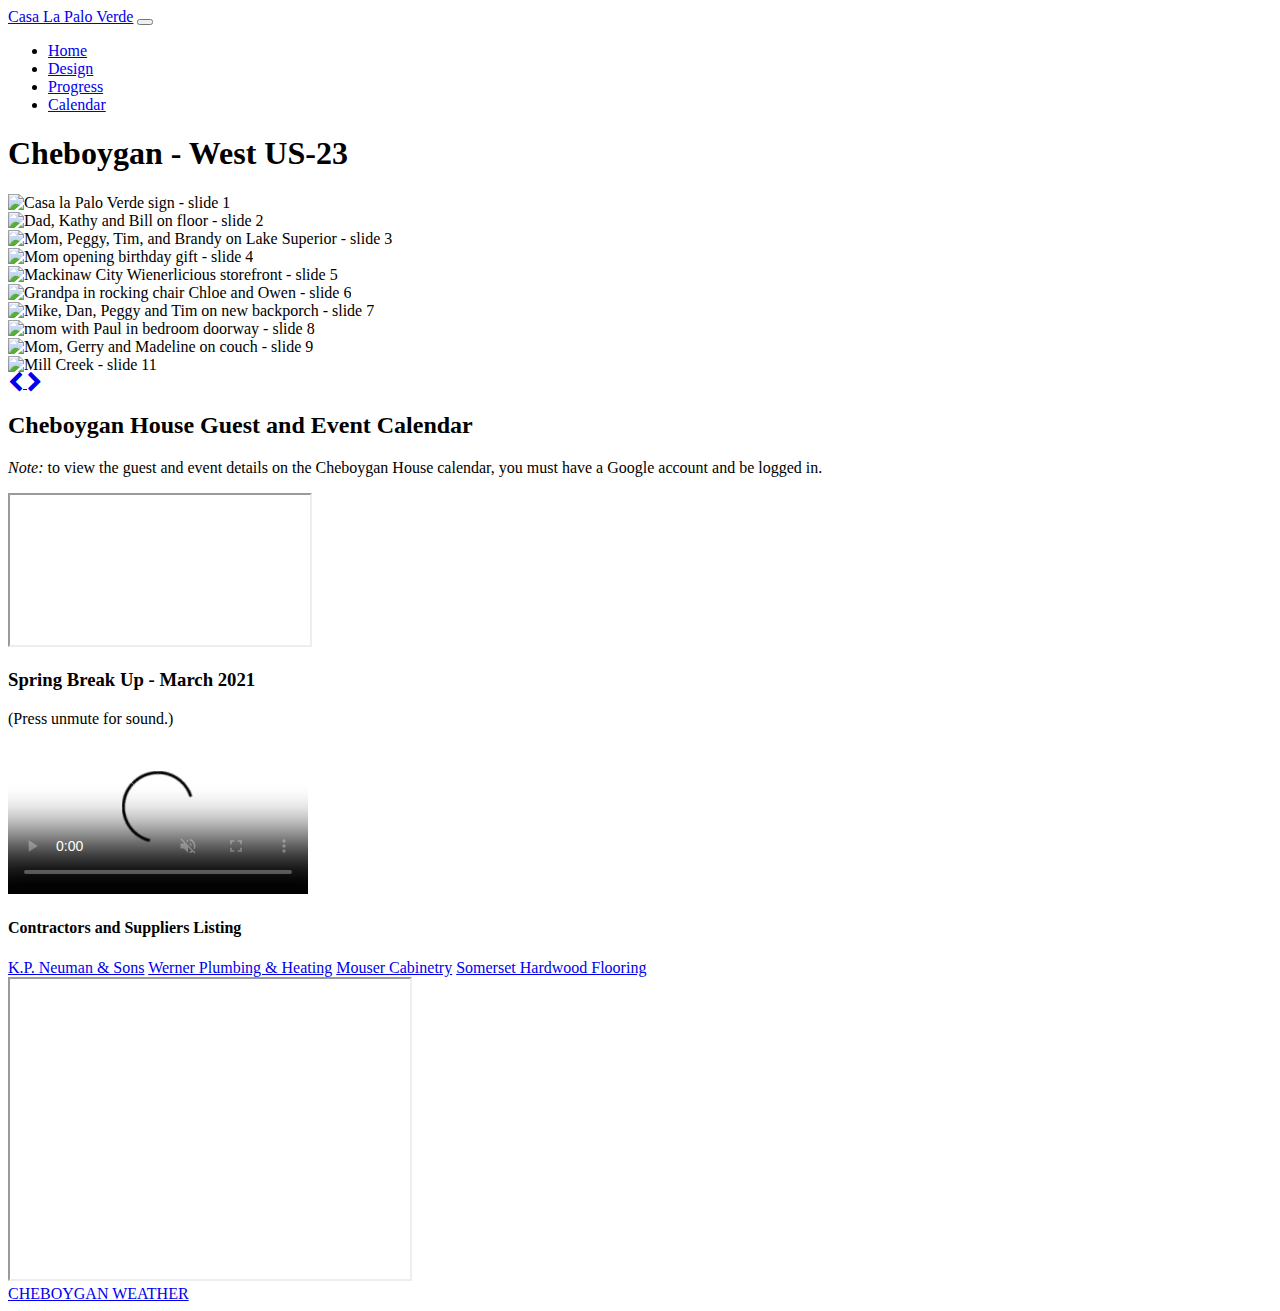
==== calendar.html @ 27f4bb49 "Add files via upload" ====
<!-- Version 5 added features: 
1. Footer weather app
2. Footer Google map of Cheboygan
3. Responsive multi-item carousel
-->

<!DOCTYPE html>
<html lang="en">
<head>
	<!-- Required meta tags -->
    <meta charset="utf-8">
    <meta name="viewport" content="width=device-width, initial-scale=1, shrink-to-fit=no">

    <!-- Bootstrap CSS -->
    <link rel="stylesheet" href="https://cdn.jsdelivr.net/npm/bootstrap@4.5.3/dist/css/bootstrap.min.css" integrity="sha384-TX8t27EcRE3e/ihU7zmQxVncDAy5uIKz4rEkgIXeMed4M0jlfIDPvg6uqKI2xXr2" crossorigin="anonymous">

    <link rel="stylesheet" href="https://fonts.googleapis.com/css?family=Arizonia">
    <link rel="stylesheet" type="text/css" href="https://cdnjs.cloudflare.com/ajax/libs/font-awesome/4.7.0/css/font-awesome.min.css">
    <link rel="stylesheet" type="text/css" href="css/carousel.css">
    <link rel="stylesheet" href="css/lightbox.css">
    <link rel="stylesheet" type="text/css" href="css/main.css">

    <title>Cheboygan 2021 Calendars</title>

</head>

<!-- *** Web page content *** -->

<body class="site">

    <header>
        <nav class="navbar navbar-expand-md bg-dark navbar-dark fixed-top">
            <a class="navbar-brand" href="#">Casa La Palo Verde</a>
            <!-- Toggle/collapsible hamburger button -->
            <button class="navbar-toggler" type="button" data-toggle="collapse" data-target="#collapsibleNavbar">
                <span class="navbar-toggler-icon"></span>
            </button>
            <!-- Navbar links -->
            <div class="collapse navbar-collapse" id="collapsibleNavbar">
                <ul class="navbar-nav">
                    <li class="nav-item">
                        <a href="index.html" class="nav-link">Home</a>
                    </li>
                    <li class="nav-item">
                        <a href="design.html" class="nav-link">Design</a>
                    </li>
                    <li class="nav-item">
                        <a href="progress.html" class="nav-link">Progress</a>
                    </li>
                    <li class="nav-item">
                        <a href="#" class="nav-link active">Calendar</a>
                    </li>
                </ul>
            </div>
        </nav>
    </header>

    <main class="site-content">

        <div class="container-fluid below-nav">      
            <h1>Cheboygan - West US-23</h1>           
        </div>

        <!-- *** Multi-item, responsive photo carousel *** -->
        <!-- ***               based on:               *** -->
        <!--     https://codepen.io/timar/pen/mabyEg       -->
        <!-- _____________________________________________ -->

        <div class="container-fluid">
            <div id="archives" class="carousel slide" data-ride="carousel" data-interval=7000>

            <!--  ***                 The indicators               *** -->
            <!-- Future enhancement: responsive coordinated indicators -->
            <!-- <ul class="carousel-indicators">
                <li data-target="#archives" data-slide-to="0" class="active"></li>
                <li data-target="#archives" data-slide-to="1"></li>
                <li data-target="#archives" data-slide-to="2"></li>
                <li data-target="#archives" data-slide-to="3"></li>
                <li data-target="#archives" data-slide-to="4"></li>
                <li data-target="#archives" data-slide-to="5"></li>
                <li data-target="#archives" data-slide-to="6"></li>
                <li data-target="#archives" data-slide-to="7"></li>
                <li data-target="#archives" data-slide-to="8"></li>
                <li data-target="#archives" data-slide-to="9"></li>
                <li data-target="#archives" data-slide-to="10"></li>
                <li data-target="#archives" data-slide-to="11"></li>
                <li data-target="#archives" data-slide-to="12"></li>
            </ul> -->


            <!-- The slideshow -->

                <div class="carousel-inner row w-100 mx-auto" role="listbox">
                    <div class="carousel-item col-12 col-sm-6 col-md-4 col-lg-2 active">
                        <img class="img-fluid mx-auto d-block" src="images/CasaLaPaloVerde.jpg" alt="Casa la Palo Verde sign - slide 1">
                    </div>
                    <div class="carousel-item col-12 col-sm-6 col-md-4 col-lg-2">
                        <img class="img-fluid mx-auto d-block" src="images/calCarDadKathyBill.jpeg" alt="Dad, Kathy and Bill on floor - slide 2">
                    </div>
                    <div class="carousel-item col-12 col-sm-6 col-md-4 col-lg-2">
                        <img class="img-fluid mx-auto d-block" src="images/calCarMomBrandyKidsSuperior.jpeg" alt="Mom, Peggy, Tim, and Brandy on Lake Superior - slide 3">
                    </div>
                    <div class="carousel-item col-12 col-sm-6 col-md-4 col-lg-2">
                        <img class="img-fluid mx-auto d-block" src="images/calCarMomGift.jpg" alt="Mom opening birthday gift - slide 4">
                    </div>
                    <div class="carousel-item col-12 col-sm-6 col-md-4 col-lg-2">
                        <img class="img-fluid mx-auto d-block" src="images/calCarWeinerlicious.jpg" alt="Mackinaw City Wienerlicious storefront - slide 5">
                    </div>
                    <div class="carousel-item col-12 col-sm-6 col-md-4 col-lg-2">
                        <img class="img-fluid mx-auto d-block" src="images/calCarDadKidsRocking.jpeg" alt="Grandpa in rocking chair Chloe and Owen - slide 6">
                    </div>
                    <div class="carousel-item col-12 col-sm-6 col-md-4 col-lg-2">
                        <img class="img-fluid mx-auto d-block" src="images/calCarBackPorch.jpeg" alt="Mike, Dan, Peggy and Tim on new backporch - slide 7">
                    </div>
                    <div class="carousel-item col-12 col-sm-6 col-md-4 col-lg-2">
                        <img class="img-fluid mx-auto d-block" src="images/calCarMomPaul.jpeg" alt="mom with Paul in bedroom doorway - slide 8">
                    </div>
                    <div class="carousel-item col-12 col-sm-6 col-md-4 col-lg-2">
                      <img class="img-fluid mx-auto d-block" src="images/calCarGerryMomMadelineCouch.jpeg" alt="Mom, Gerry and Madeline on couch - slide 9">
                    </div>
                    <div class="carousel-item col-12 col-sm-6 col-md-4 col-lg-2">
                      <img class="img-fluid mx-auto d-block" src="images/calCarMillCreek.jpeg" alt="Mill Creek - slide 11">
                    </div>
                </div>

                <!-- The left and right controls -->
                <a class="carousel-control-prev" href="#archives" role="button" data-slide="prev">
                    <i class="fa fa-chevron-left fa-lg text-muted"></i>
                    <span class="sr-only">Previous</span>
                </a>
                <a class="carousel-control-next text-faded" href="#archives" role="button" data-slide="next">
                    <i class="fa fa-chevron-right fa-lg text-muted"></i>
                    <span class="sr-only">Next</span>
                </a>
            </div>
        </div>

        <!-- _____________________________________________ -->

        <!--             *** END - Carousel ***            -->



		<!-- Google Calendar: "Cheboygan House" under Tim's Google account -->
    	<div class="container-fluid">
	    	<h2>Cheboygan House Guest and Event Calendar</h2>
	    	<p><em>Note:</em> to view the guest and event details on the Cheboygan House calendar, you must have a Google account and be logged in.</p>
	    	<div class="embed-responsive embed-responsive-4by3 googleCalContainer">
	    		<iframe class = "googleCal" src="https://calendar.google.com/calendar/embed?height=600&amp;wkst=1&amp;bgcolor=%23ffffff&amp;ctz=America%2FDetroit&amp;src=aGUwMDQwb2NyYWY2YnFiY2o5bXZjdThnMzBAZ3JvdXAuY2FsZW5kYXIuZ29vZ2xlLmNvbQ&amp;src=ZW4udXNhI2hvbGlkYXlAZ3JvdXAudi5jYWxlbmRhci5nb29nbGUuY29t&amp;color=%237986CB&amp;color=%230B8043&amp;showTitle=0&amp;showPrint=0&amp;showCalendars=0&amp;showTz=0" ></iframe>
                <!-- Took out of iframe tag: style="border:solid 1px #777" width="800" height="600" border="0" overflow="hidden" and put into main.css under new class "googleCal" -->
	    	</div>
    	</div>

        <div class="container-fluid">
            <h3>Spring Break Up - March 2021</h3>
            <p class="font-italic">(Press unmute for sound.)</p>
            <div class="media">
                <video controls muted poster="videos/SpringBreakupPoster.jpg" class="calVideo">
                   <source src="videos/SpringBreakUp03232021-480p.mp4" type="video/mp4">
                    Your browser does not support this HTML5 video format.
                </video>
            </div>
        </div>

    </main>




    <!-- 1. Add a map to the website footer.
        Google Maps url: https://goo.gl/maps/owYUpAQ24QbDR4hV6 -->
    <!-- 2. Add a weather widget to to the website footer. WeatherWidget url: https://weatherwidget.io -->

    <footer class="container-fluid">
        <div class="row">
            <div class="col-md-3">
                <h4>Contractors and Suppliers Listing</h4>
                <div class="list-group">
                    <a href="https://www.kpneuman.com/" class="list-group-item">K.P. Neuman & Sons</a>
                    <a href="http://www.wernerplumbing.com/services/kitchen-bath.php" class="list-group-item">Werner Plumbing & Heating</a>
                    <a href="http://mousercabinetry.com/" class="list-group-item">Mouser Cabinetry</a>
                    <a href="https://www.somersetfloors.com/" class="list-group-item">Somerset Hardwood Flooring</a>
                </div>
            </div>
            <div class="col-md-6">
                <iframe src="https://www.google.com/maps/embed?pb=!1m18!1m12!1m3!1d44628.72729423937!2d-84.50077802348112!3d45.64488810587811!2m3!1f0!2f0!3f0!3m2!1i1024!2i768!4f13.1!3m3!1m2!1s0x4d35a282ad3400cb%3A0xd2f53b42c89f20eb!2sCheboygan%2C%20MI%2049721!5e0!3m2!1sen!2sus!4v1616428537278!5m2!1sen!2sus" class="googleMap" width="400" height="300" allowfullscreen="" loading="lazy"></iframe>
            </div>            
            <div class="col-md-3">
                <a class="weatherwidget-io" href="https://forecast7.com/en/45d65n84d47/cheboygan/?unit=us" data-label_1="CHEBOYGAN" data-label_2="WEATHER" data-icons="Climacons" data-mode="Current" data-theme="gray" >CHEBOYGAN WEATHER</a>
                <script>
                !function(d,s,id){var js,fjs=d.getElementsByTagName(s)[0];if(!d.getElementById(id)){js=d.createElement(s);js.id=id;js.src='https://weatherwidget.io/js/widget.min.js';fjs.parentNode.insertBefore(js,fjs);}}(document,'script','weatherwidget-io-js');
                </script>
            </div>
        </div>
    </footer>


<!-- Option 1: jQuery and Bootstrap Bundle (includes Popper) -->
<!-- Loading full version of jquery - minimal file size load increase
Using Google's library - many viewers will already have this loaded -->
<script src="https://ajax.googleapis.com/ajax/libs/jquery/3.5.1/jquery.min.js"></script>
<script src="https://cdn.jsdelivr.net/npm/bootstrap@4.5.3/dist/js/bootstrap.bundle.min.js" integrity="sha384-ho+j7jyWK8fNQe+A12Hb8AhRq26LrZ/JpcUGGOn+Y7RsweNrtN/tE3MoK7ZeZDyx" crossorigin="anonymous"></script>

<!-- carousel.js must go at end in order to wrap carousel images -->
<script src="js/carousel.js"></script>

<!-- lightbox-plus-jquery.js must also load just before the closing </body> tag -->
<!-- <script src="js/lightbox.js"></script> -->


</body>


</html>
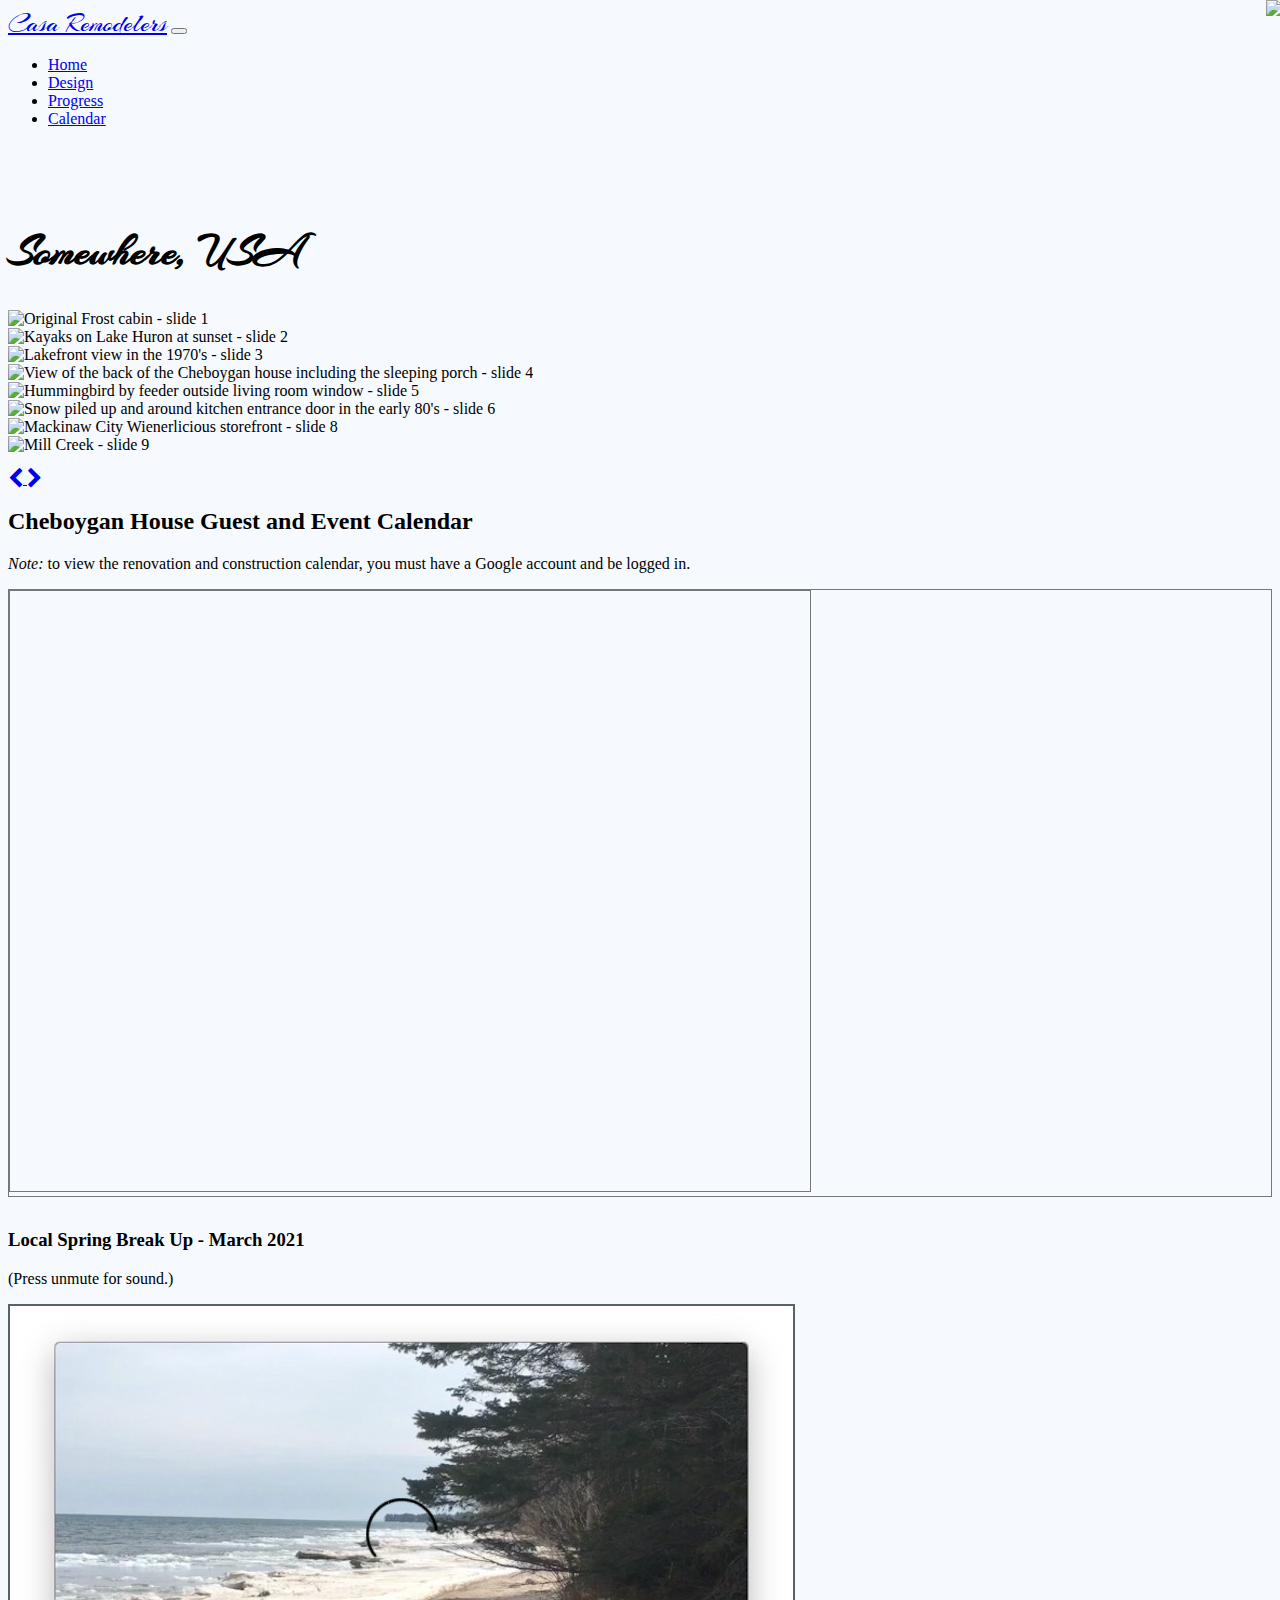
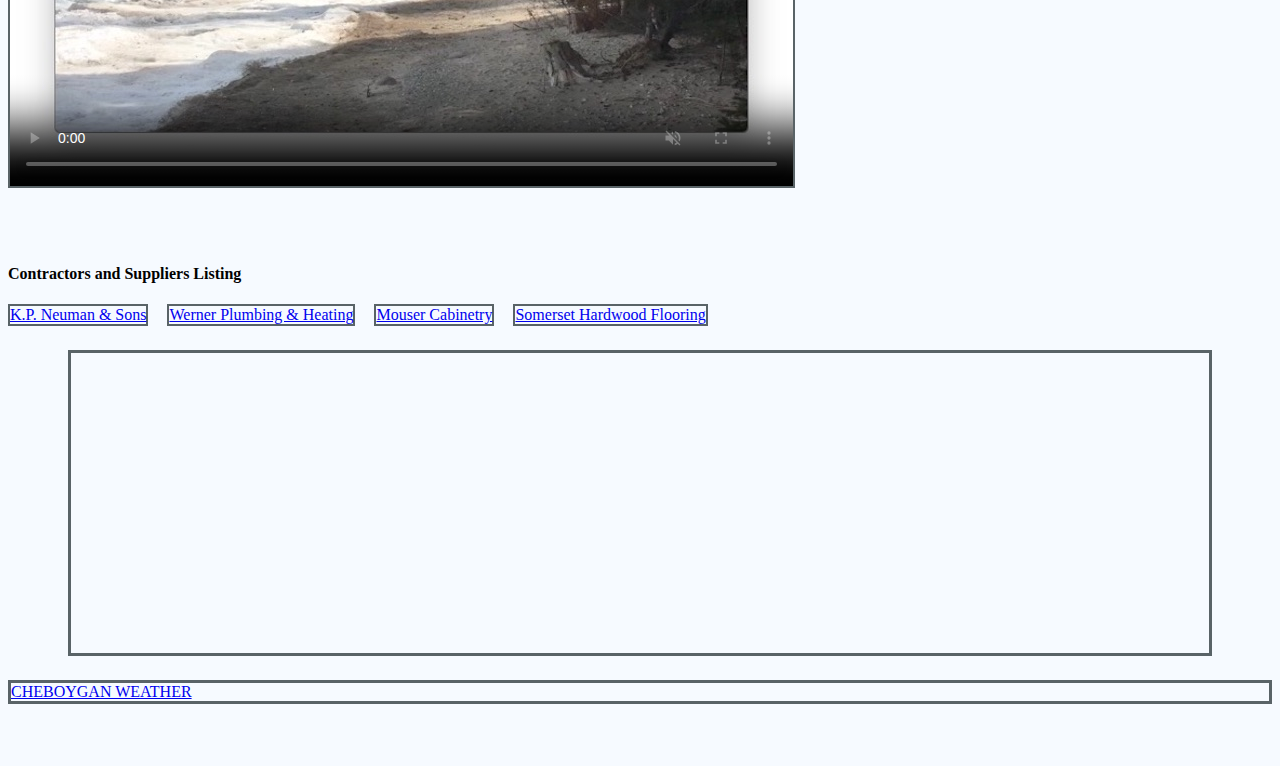
==== commit ed2b0685: "Add files via upload" ====
--- a/calendar.html
+++ b/calendar.html
@@ -1,8 +1,3 @@
-<!-- Version 5 added features: 
-1. Footer weather app
-2. Footer Google map of Cheboygan
-3. Responsive multi-item carousel
--->
 
 <!DOCTYPE html>
 <html lang="en">
@@ -20,7 +15,7 @@
     <link rel="stylesheet" href="css/lightbox.css">
     <link rel="stylesheet" type="text/css" href="css/main.css">
 
-    <title>Cheboygan 2021 Calendars</title>
+    <title>Somewhere, USA - Calendar</title>
 
 </head>
 
@@ -30,7 +25,7 @@
 
     <header>
         <nav class="navbar navbar-expand-md bg-dark navbar-dark fixed-top">
-            <a class="navbar-brand" href="#">Casa La Palo Verde</a>
+            <a class="navbar-brand" href="#">Casa Remodelers</a>
             <!-- Toggle/collapsible hamburger button -->
             <button class="navbar-toggler" type="button" data-toggle="collapse" data-target="#collapsibleNavbar">
                 <span class="navbar-toggler-icon"></span>
@@ -58,7 +53,7 @@
     <main class="site-content">
 
         <div class="container-fluid below-nav">      
-            <h1>Cheboygan - West US-23</h1>           
+            <h1>Somewhere, USA</h1>           
         </div>
 
         <!-- *** Multi-item, responsive photo carousel *** -->
@@ -92,34 +87,31 @@
 
                 <div class="carousel-inner row w-100 mx-auto" role="listbox">
                     <div class="carousel-item col-12 col-sm-6 col-md-4 col-lg-2 active">
-                        <img class="img-fluid mx-auto d-block" src="images/CasaLaPaloVerde.jpg" alt="Casa la Palo Verde sign - slide 1">
-                    </div>
-                    <div class="carousel-item col-12 col-sm-6 col-md-4 col-lg-2">
-                        <img class="img-fluid mx-auto d-block" src="images/calCarDadKathyBill.jpeg" alt="Dad, Kathy and Bill on floor - slide 2">
-                    </div>
-                    <div class="carousel-item col-12 col-sm-6 col-md-4 col-lg-2">
-                        <img class="img-fluid mx-auto d-block" src="images/calCarMomBrandyKidsSuperior.jpeg" alt="Mom, Peggy, Tim, and Brandy on Lake Superior - slide 3">
-                    </div>
-                    <div class="carousel-item col-12 col-sm-6 col-md-4 col-lg-2">
-                        <img class="img-fluid mx-auto d-block" src="images/calCarMomGift.jpg" alt="Mom opening birthday gift - slide 4">
-                    </div>
-                    <div class="carousel-item col-12 col-sm-6 col-md-4 col-lg-2">
-                        <img class="img-fluid mx-auto d-block" src="images/calCarWeinerlicious.jpg" alt="Mackinaw City Wienerlicious storefront - slide 5">
-                    </div>
-                    <div class="carousel-item col-12 col-sm-6 col-md-4 col-lg-2">
-                        <img class="img-fluid mx-auto d-block" src="images/calCarDadKidsRocking.jpeg" alt="Grandpa in rocking chair Chloe and Owen - slide 6">
-                    </div>
-                    <div class="carousel-item col-12 col-sm-6 col-md-4 col-lg-2">
-                        <img class="img-fluid mx-auto d-block" src="images/calCarBackPorch.jpeg" alt="Mike, Dan, Peggy and Tim on new backporch - slide 7">
-                    </div>
-                    <div class="carousel-item col-12 col-sm-6 col-md-4 col-lg-2">
-                        <img class="img-fluid mx-auto d-block" src="images/calCarMomPaul.jpeg" alt="mom with Paul in bedroom doorway - slide 8">
-                    </div>
-                    <div class="carousel-item col-12 col-sm-6 col-md-4 col-lg-2">
-                      <img class="img-fluid mx-auto d-block" src="images/calCarGerryMomMadelineCouch.jpeg" alt="Mom, Gerry and Madeline on couch - slide 9">
-                    </div>
-                    <div class="carousel-item col-12 col-sm-6 col-md-4 col-lg-2">
-                      <img class="img-fluid mx-auto d-block" src="images/calCarMillCreek.jpeg" alt="Mill Creek - slide 11">
+                        <img class="img-fluid mx-auto d-block" src="images/carouselOriginalCabin.jpeg" alt="Original Frost cabin - slide 1">
+                    </div>
+                    <div class="carousel-item col-12 col-sm-6 col-md-4 col-lg-2">
+                        <img class="img-fluid mx-auto d-block" src="images/carouselLakeHuronKayakSunset.jpeg" alt="Kayaks on Lake Huron at sunset - slide 2">
+                    </div>
+                    <div class="carousel-item col-12 col-sm-6 col-md-4 col-lg-2">
+                        <img class="img-fluid mx-auto d-block" src="images/carouselVintageBeach.jpeg" alt="Lakefront view in the 1970's - slide 3">
+                    </div>
+                    <div class="carousel-item col-12 col-sm-6 col-md-4 col-lg-2">
+                        <img class="img-fluid mx-auto d-block" src="images/carouselSleepingPorch.jpeg" alt="View of the back of the Cheboygan house including the sleeping porch - slide 4">
+                    </div>
+                    <div class="carousel-item col-12 col-sm-6 col-md-4 col-lg-2">
+                        <img class="img-fluid mx-auto d-block" src="images/carouselHBirdFeeder.jpg" alt="Hummingbird by feeder outside living room window - slide 5">
+                    </div>
+                    <div class="carousel-item col-12 col-sm-6 col-md-4 col-lg-2">
+                        <img class="img-fluid mx-auto d-block" src="images/carouselSnowDoor.jpeg" alt="Snow piled up and around kitchen entrance door in the early 80's - slide 6">
+                    </div>
+                    <div class="carousel-item col-12 col-sm-6 col-md-4 col-lg-2">
+                        <img class="img-fluid mx-auto d-block" src="images/carouselCasaLaPaloVerde.jpg" alt="Casa La Palo Verde sign - slide 7">
+                    </div>
+                    <div class="carousel-item col-12 col-sm-6 col-md-4 col-lg-2">
+                        <img class="img-fluid mx-auto d-block" src="images/carouselWeinerlicious.jpg" alt="Mackinaw City Wienerlicious storefront - slide 8">
+                    </div>
+                    <div class="carousel-item col-12 col-sm-6 col-md-4 col-lg-2">
+                        <img class="img-fluid mx-auto d-block" src="images/carouselMillCreek.jpeg" alt="Mill Creek - slide 9">
                     </div>
                 </div>
 
@@ -144,7 +136,7 @@
 		<!-- Google Calendar: "Cheboygan House" under Tim's Google account -->
     	<div class="container-fluid">
 	    	<h2>Cheboygan House Guest and Event Calendar</h2>
-	    	<p><em>Note:</em> to view the guest and event details on the Cheboygan House calendar, you must have a Google account and be logged in.</p>
+	    	<p><em>Note:</em> to view the renovation and construction calendar, you must have a Google account and be logged in.</p>
 	    	<div class="embed-responsive embed-responsive-4by3 googleCalContainer">
 	    		<iframe class = "googleCal" src="https://calendar.google.com/calendar/embed?height=600&amp;wkst=1&amp;bgcolor=%23ffffff&amp;ctz=America%2FDetroit&amp;src=aGUwMDQwb2NyYWY2YnFiY2o5bXZjdThnMzBAZ3JvdXAuY2FsZW5kYXIuZ29vZ2xlLmNvbQ&amp;src=ZW4udXNhI2hvbGlkYXlAZ3JvdXAudi5jYWxlbmRhci5nb29nbGUuY29t&amp;color=%237986CB&amp;color=%230B8043&amp;showTitle=0&amp;showPrint=0&amp;showCalendars=0&amp;showTz=0" ></iframe>
                 <!-- Took out of iframe tag: style="border:solid 1px #777" width="800" height="600" border="0" overflow="hidden" and put into main.css under new class "googleCal" -->
@@ -152,7 +144,7 @@
     	</div>
 
         <div class="container-fluid">
-            <h3>Spring Break Up - March 2021</h3>
+            <h3>Local Spring Break Up - March 2021</h3>
             <p class="font-italic">(Press unmute for sound.)</p>
             <div class="media">
                 <video controls muted poster="videos/SpringBreakupPoster.jpg" class="calVideo">
--- a/css/carousel.css
+++ b/css/carousel.css
@@ -0,0 +1,199 @@
+/*
+
+CC 2.0 License Iatek LLC 2018
+Attribution required
+
+Modified by Tim from:
+https://codepen.io/timar/pen/mabyEg
+
+*/
+
+
+@media (min-width: 768px) and (max-width: 991px) {
+  /* Show 3rd slide on md  if col-md-4*/
+        .carousel-inner .active.col-md-4.carousel-item + .carousel-item + .carousel-item + .carousel-item {
+        position: absolute;
+        top: 0;
+        right: -33.3333%;  /*change this with javascript in the future*/
+        z-index: -1;
+        display: block;
+        visibility: visible;
+    }
+
+}
+
+@media (min-width: 576px) and (max-width: 768px) {
+  /* Show 2 slide on md  if col-md-4*/
+        .carousel-inner .active.col-sm-6.carousel-item + .carousel-item + .carousel-item {
+        position: absolute;
+        top: 0;
+        right: -50%;  /*change this with javascript in the future*/
+        z-index: -1;
+        display: block;
+        visibility: visible;
+    }
+
+}
+@media (min-width: 576px) {
+  .carousel-item {
+  margin-right: 0;
+}
+
+    /* show 2 items */
+    .carousel-inner .active + .carousel-item {
+        display: block;
+    }
+    
+    .carousel-inner .carousel-item.active:not(.carousel-item-right):not(.carousel-item-left),
+    .carousel-inner .carousel-item.active:not(.carousel-item-right):not(.carousel-item-left) + .carousel-item {
+        transition: none;
+    }
+
+    .carousel-inner .carousel-item-next {
+      position: relative;
+      transform: translate3d(0, 0, 0);
+    }
+    
+    /* left or forward direction */
+    .active.carousel-item-left + .carousel-item-next.carousel-item-left,
+    .carousel-item-next.carousel-item-left + .carousel-item,
+    .carousel-item-next.carousel-item-left + .carousel-item + .carousel-item {
+        position: relative;
+        transform: translate3d(-100%, 0, 0);
+        visibility: visible;
+    } 
+    
+    /* farthest right hidden item must be abso position for animations */
+    .carousel-inner .carousel-item-prev.carousel-item-right {
+        position: absolute;
+        top: 0;
+        left: 0;
+        z-index: -1;
+        display: block;
+        visibility: visible;
+    }
+    
+    /* right or prev direction */
+    .active.carousel-item-right + .carousel-item-prev.carousel-item-right,
+    .carousel-item-prev.carousel-item-right + .carousel-item,
+    .carousel-item-prev.carousel-item-right + .carousel-item + .carousel-item {
+        position: relative;
+        transform: translate3d(100%, 0, 0);
+        visibility: visible;
+        display: block;
+        visibility: visible;
+    }
+
+}
+
+/*MD*/
+@media (min-width: 768px) {
+
+    /* show 3rd of 3 item slide */
+  .carousel-inner .active + .carousel-item + .carousel-item {
+        display: block;
+    }
+ 
+    .carousel-inner .carousel-item.active:not(.carousel-item-right):not(.carousel-item-left) + .carousel-item + .carousel-item {
+        transition: none;
+    }
+  
+    
+    .carousel-inner .carousel-item-next {
+      position: relative;
+      transform: translate3d(0, 0, 0);
+    }
+    
+    
+    /* left or forward direction */
+    .carousel-item-next.carousel-item-left + .carousel-item + .carousel-item + .carousel-item {
+        position: relative;
+        transform: translate3d(-100%, 0, 0);
+        visibility: visible;
+    }
+    
+    /* right or prev direction */
+    .carousel-item-prev.carousel-item-right + .carousel-item + .carousel-item + .carousel-item {
+        position: relative;
+        transform: translate3d(100%, 0, 0);
+        visibility: visible;
+        display: block;
+        visibility: visible;
+    }
+
+}
+
+
+/*LG 6th*/
+@media (min-width: 991px) {
+
+    /* show 4th item */
+    .carousel-inner .active + .carousel-item + .carousel-item + .carousel-item {
+        display: block;
+    }
+    
+    .carousel-inner .carousel-item.active:not(.carousel-item-right):not(.carousel-item-left) + .carousel-item + .carousel-item + .carousel-item {
+        transition: none;
+    }
+    
+
+
+    
+    /* right or prev direction //t - previous slide direction last item animation fix */
+    .carousel-item-prev.carousel-item-right + .carousel-item + .carousel-item + .carousel-item + .carousel-item {
+        position: relative;
+        transform: translate3d(100%, 0, 0);
+        visibility: visible;
+        display: block;
+        visibility: visible;
+    }
+
+}
+
+/*LG 6th*/
+@media (min-width: 991px) {
+
+    /* show 5th and 6th item */
+    .carousel-inner .active + .carousel-item + .carousel-item + .carousel-item + .carousel-item,
+  .carousel-inner .active + .carousel-item + .carousel-item + .carousel-item + .carousel-item + .carousel-item {
+        display: block;
+    }
+
+    
+  
+    .carousel-inner .carousel-item.active:not(.carousel-item-right):not(.carousel-item-left) + .carousel-item + .carousel-item + .carousel-item + .carousel-item,
+  .carousel-inner .carousel-item.active:not(.carousel-item-right):not(.carousel-item-left) + .carousel-item + .carousel-item + .carousel-item + .carousel-item + .carousel-item {
+      transition: none;
+    }
+
+    
+  
+  /*show 7th slide for animation when its a 6 slides carousel */
+       .carousel-inner .active.carousel-item + .carousel-item + .carousel-item + .carousel-item + .carousel-item + .carousel-item  + .carousel-item {
+        position: absolute;
+        top: 0;
+        right: -16.666666666%;
+        z-index: -1;
+        display: block;
+        visibility: visible;
+  }
+  
+      /* forward direction > */
+    .carousel-item-next.carousel-item-left + .carousel-item + .carousel-item + .carousel-item + .carousel-item,
+  .carousel-item-next.carousel-item-left + .carousel-item + .carousel-item + .carousel-item + .carousel-item + .carousel-item {
+        position: relative;
+        transform: translate3d(-100%, 0, 0);
+        visibility: visible;
+    }
+  
+      /* prev direction < last item animation fix */
+    .carousel-item-prev.carousel-item-right + .carousel-item + .carousel-item + .carousel-item + .carousel-item + .carousel-item,
+    .carousel-item-prev.carousel-item-right + .carousel-item + .carousel-item + .carousel-item + .carousel-item + .carousel-item + .carousel-item {
+        position: relative;
+        transform: translate3d(100%, 0, 0);
+        visibility: visible;
+        display: block;
+        visibility: visible;
+    }
+
+}--- a/css/main.css
+++ b/css/main.css
@@ -0,0 +1,182 @@
+/* ---- Page appearance settings ---- */
+body{
+	background-color: #edf5ff80;
+}
+
+
+/* ---- Navbar adjustments ---- */
+/* ---- Adjust top of page content to fit below navigation bar ---- */
+.below-nav h1 {
+	margin-top: 80px;
+}
+.navbar-brand{
+	font-family: "Arizonia";
+	font-size: 1.6em;
+}
+
+
+/* ---- Typography ---- */
+h1{
+	font-family: "Arizonia";
+	font-weight: bold;
+	font-size: 2.8rem;
+}
+h2, h3, h4, h5, h6{
+	font-family: Perpetua;
+	font-weight: bold;
+}
+
+/* ---- Sticky footer of unknown size: 
+		this is necessary with responsive design because footer
+		could become taller when viewed on a small or medium device.
+		See also:
+		https://philipwalton.github.io/solved-by-flexbox/demos/sticky-footer/
+		---- */
+
+.site {
+  display: flex;
+  min-height: 100vh;
+  flex-direction: column;
+}
+
+.site-content {
+  flex: 1;
+}
+
+
+
+/* ---- Photo carousel display adjustments ---- */
+
+.carousel-indicators li {
+    background-color: black;
+}
+
+.carousel-inner {
+	/*height: 70vh;*/
+	margin-bottom: 1rem;
+}
+
+/*@media screen and (min-width: 576px) {
+	.carousel-inner {
+		height: 55vh;
+	}
+}
+
+@media screen and (min-width: 768px) {
+	.carousel-inner {
+		height: 45vh;
+	}
+}
+
+@media screen and (min-width: 991px) {
+	.carousel-inner {
+		height: 30vh;
+	}*/
+}
+
+/* For future development: center photos vertically in carousel script
+	will most likely require modifying carousel.css rather than main.css.
+	The below code vertically centers the images, but it scrubs the margins
+	and results in "ugly" scroll transform.
+
+	.carousel-inner img {
+	margin: 0;
+	position: absolute;
+	top: 50%;
+	-ms-transform: translateY(-50%);
+	transform: translateY(-50%);
+}*/
+
+
+.carousel-control-prev-icon {
+    /*background-image: url("data:image/svg+xml;charset=utf8,%3Csvg xmlns='http://www.w3.org/2000/svg' fill='%231a1a1a' viewBox='0 0 8 8'%3E%3Cpath d='M5.25 0l-4 4 4 4 1.5-1.5-2.5-2.5 2.5-2.5-1.5-1.5z'/%3E%3C/svg%3E");*/
+}
+
+.carousel-control-next-icon {
+    /*background-image: url("data:image/svg+xml;charset=utf8,%3Csvg xmlns='http://www.w3.org/2000/svg' fill='%231a1a1a' viewBox='0 0 8 8'%3E%3Cpath d='M2.75 0l-1.5 1.5 2.5 2.5-2.5 2.5 1.5 1.5 4-4-4-4z'/%3E%3C/svg%3E");*/
+}
+
+
+/* ---- Text column scrolls ---- 
+		Future enhancement - TBD.
+		Look at main-v1 for first unsuccessful attempt. 
+*/
+
+/* ---- Design page images ---- */
+img.design, img.progress {
+	width: 100%;
+	height: auto;
+}
+
+
+/* ---- Google calendar adjustments ---- */
+
+.googleCalContainer{
+	border: solid 1px #777;
+	margin-bottom: 2rem;
+}
+.googleCal{
+	border: solid 1px #777;
+	width: 800px;
+	height: 600px;
+	overflow: hidden;
+}
+
+/* ---- Video adjustments ---- */
+video {
+  max-width: 100%;
+  height: auto;
+}
+
+.calVideo{
+	margin-bottom: 2rem;
+  	margin-left: auto;
+  	margin-right: auto;
+  	border:2px solid #596367;	
+}
+
+/* ---- Footer positioning adjustments ---- */
+footer{
+	padding: 20px 0 30px 0;
+}
+
+footer a{
+	display: inline-block;
+	margin-right: 15px;
+	border:3px solid #596367;
+}
+
+footer div[class *= "col-"] {
+	margin-bottom: 1.5rem;
+}
+
+/* ---- Contractor links in footer ---- */
+
+a.list-group-item{
+	border:2px solid #596367;
+}
+
+
+/* ---- Google map in footer ---- */
+/* Set the size of the div element that contains the map */
+footer .googleMap {
+  	display: block;
+  	margin-left: auto;
+  	margin-right: auto;
+  	border:3px solid #596367;
+  	width: 90%;
+  	/*width: 40%;*/
+  	/* The height is 400 pixels */
+  	/*width: 100%;*/
+  	/* The width is the width of the web page */
+}
+
+/* ---- WeatherWidget in footer ---- */
+
+.weatherwidget-io {
+	display: block;
+	margin-left: auto;
+	margin-right: auto;
+}
+
+
